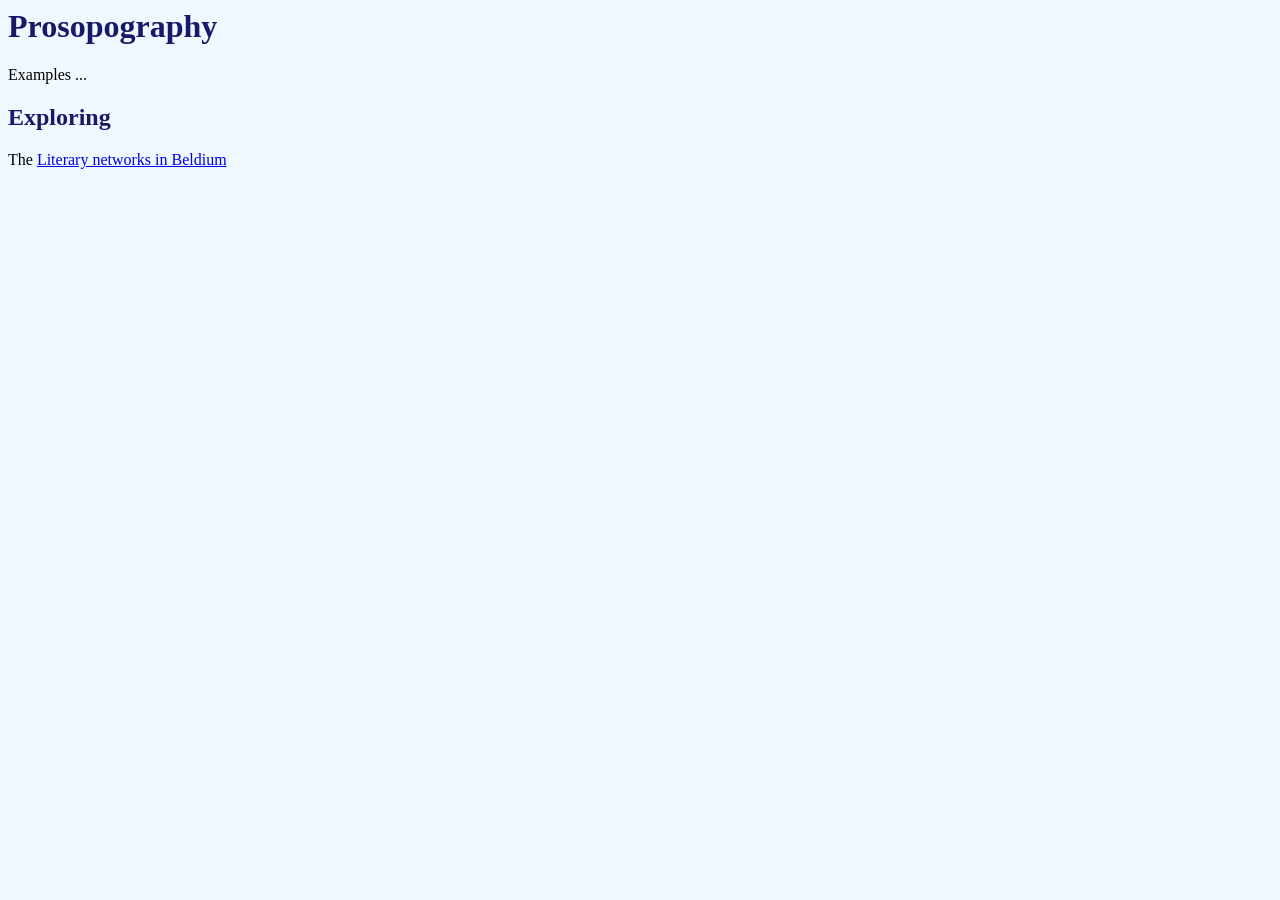
==== docs/index.html @ 0f21ead6 "belgian authors github pages test" ====
<html>

<head>
    <link rel="stylesheet" href="styles.css">
</head>

<body>
    <h1>Prosopography</h1>

    <p>Examples ... </p>


    <h2>Exploring</h2>

    <p>
        The <a href="./literary_networks/belgium_literary_people.html" target="_blank">Literary networks in Beldium</a>
    </p>

</body>

</html>
---- docs/styles.css ----
td,
th {
vertical-align: top;
font-size: 10pt;
padding-left: 5pt;
}

th {
font-weight:strong;    
}

body {
    background-color: aliceblue;
}

table {
border-collapse: collapse;
border-spacing: 0;
empty-cells: show;
}

td,
th {
vertical-align: top;
font-size: 10pt;
padding-left: 5pt;
}
    
.background_highlight {
    background-color: rgba(207, 235, 235, 0.675);
}

h1,
h2,
h3,
h4,
h5,
h6 {
    color: rgb(25, 25, 105);
}


ul {
    list-style-type: circle;
}
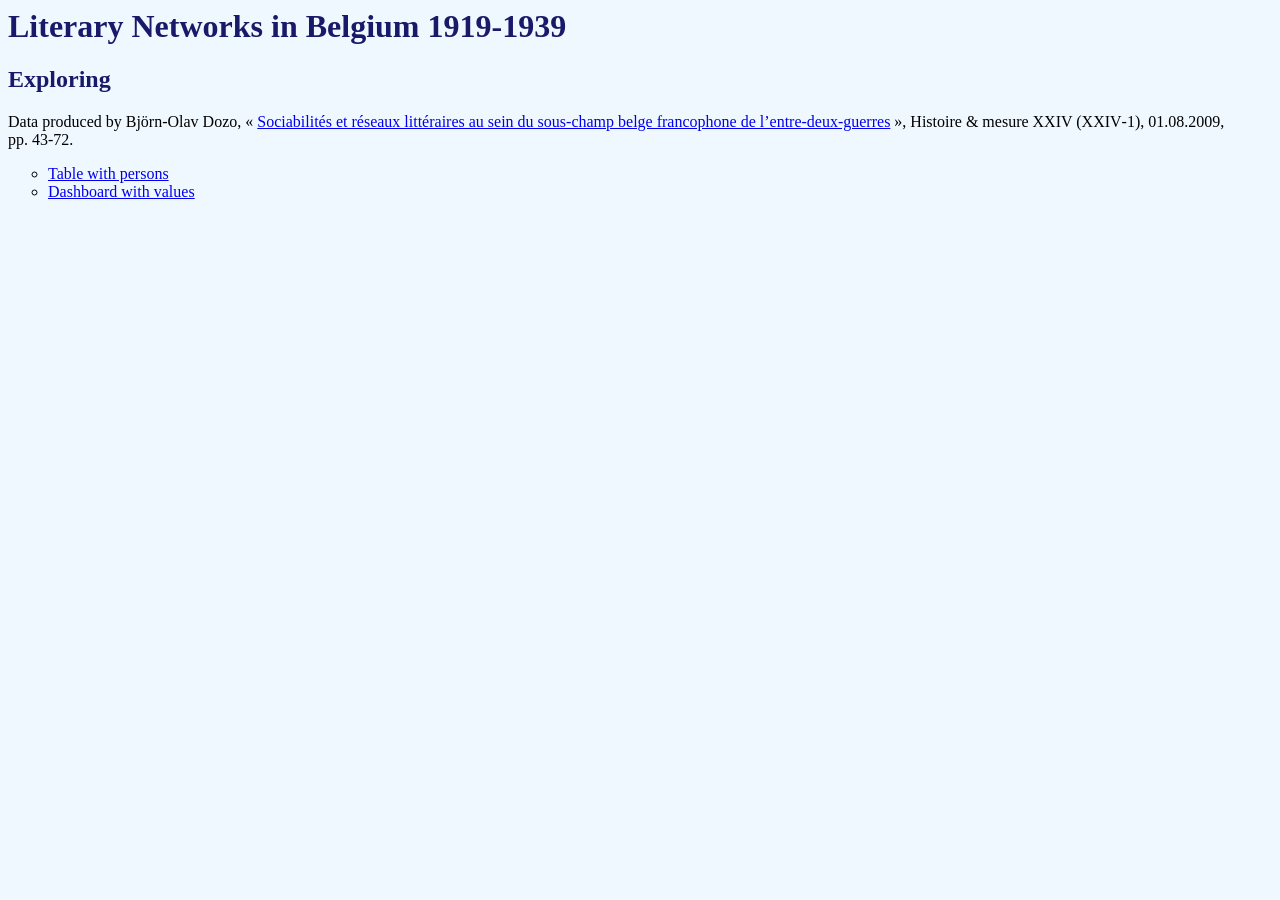
==== commit 83bfadfe: "modification patrinum et nouveau site pour littérateurs belges" ====
--- a/docs/index.html
+++ b/docs/index.html
@@ -5,15 +5,25 @@
 </head>
 
 <body>
-    <h1>Prosopography</h1>
+    <h1>Literary Networks in Belgium 1919-1939</h1>
 
-    <p>Examples ... </p>
+
 
 
     <h2>Exploring</h2>
 
+    <p>Data produced by Björn-Olav Dozo, « <a href="https://doi.org/10.4000/histoiremesure.3887>">Sociabilités et
+            réseaux littéraires au sein du sous-champ belge francophone
+            de l’entre-deux-guerres</a> », Histoire & mesure XXIV (XXIV‑1), 01.08.2009, pp. 43‑72.
+        </a>
     <p>
-        The <a href="./literary_networks/belgium_literary_people.html" target="_blank">Literary networks in Beldium</a>
+
+
+    <p>
+    <ul>
+        <li><a href="./literary_networks/population.html" target="_blank">Table with persons</a></li>
+        <li><a href="./literary_networks/population.html" target="_blank">Dashboard with values</a></li>
+    </ul>
     </p>
 
 </body>
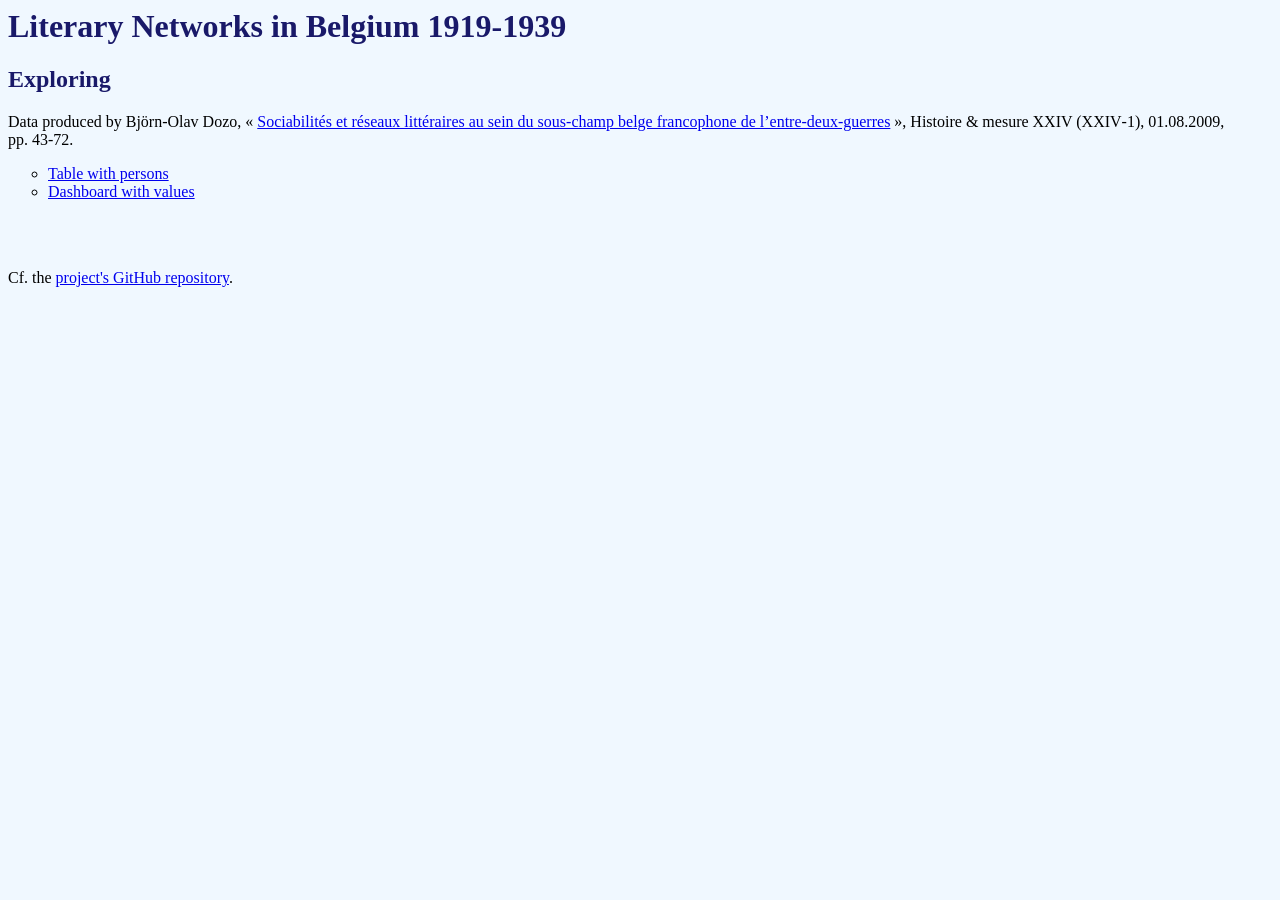
==== commit b1f949c0: "added link to repo" ====
--- a/docs/index.html
+++ b/docs/index.html
@@ -22,10 +22,14 @@
     <p>
     <ul>
         <li><a href="./literary_networks/population.html" target="_blank">Table with persons</a></li>
-        <li><a href="./literary_networks/population.html" target="_blank">Dashboard with values</a></li>
+        <li><a href="./literary_networks/distributions.html" target="_blank">Dashboard with values</a></li>
     </ul>
     </p>
 
+    <br/>
+    <br/>
+
+    <p>Cf. the <a href="https://github.com/Sciences-historiques-numeriques/dossiers_prosopographie" target="_blankhttps://github.com/Sciences-historiques-numeriques/dossiers_prosopographie">project's GitHub repository</a>.</p>
 </body>
 
 </html>
